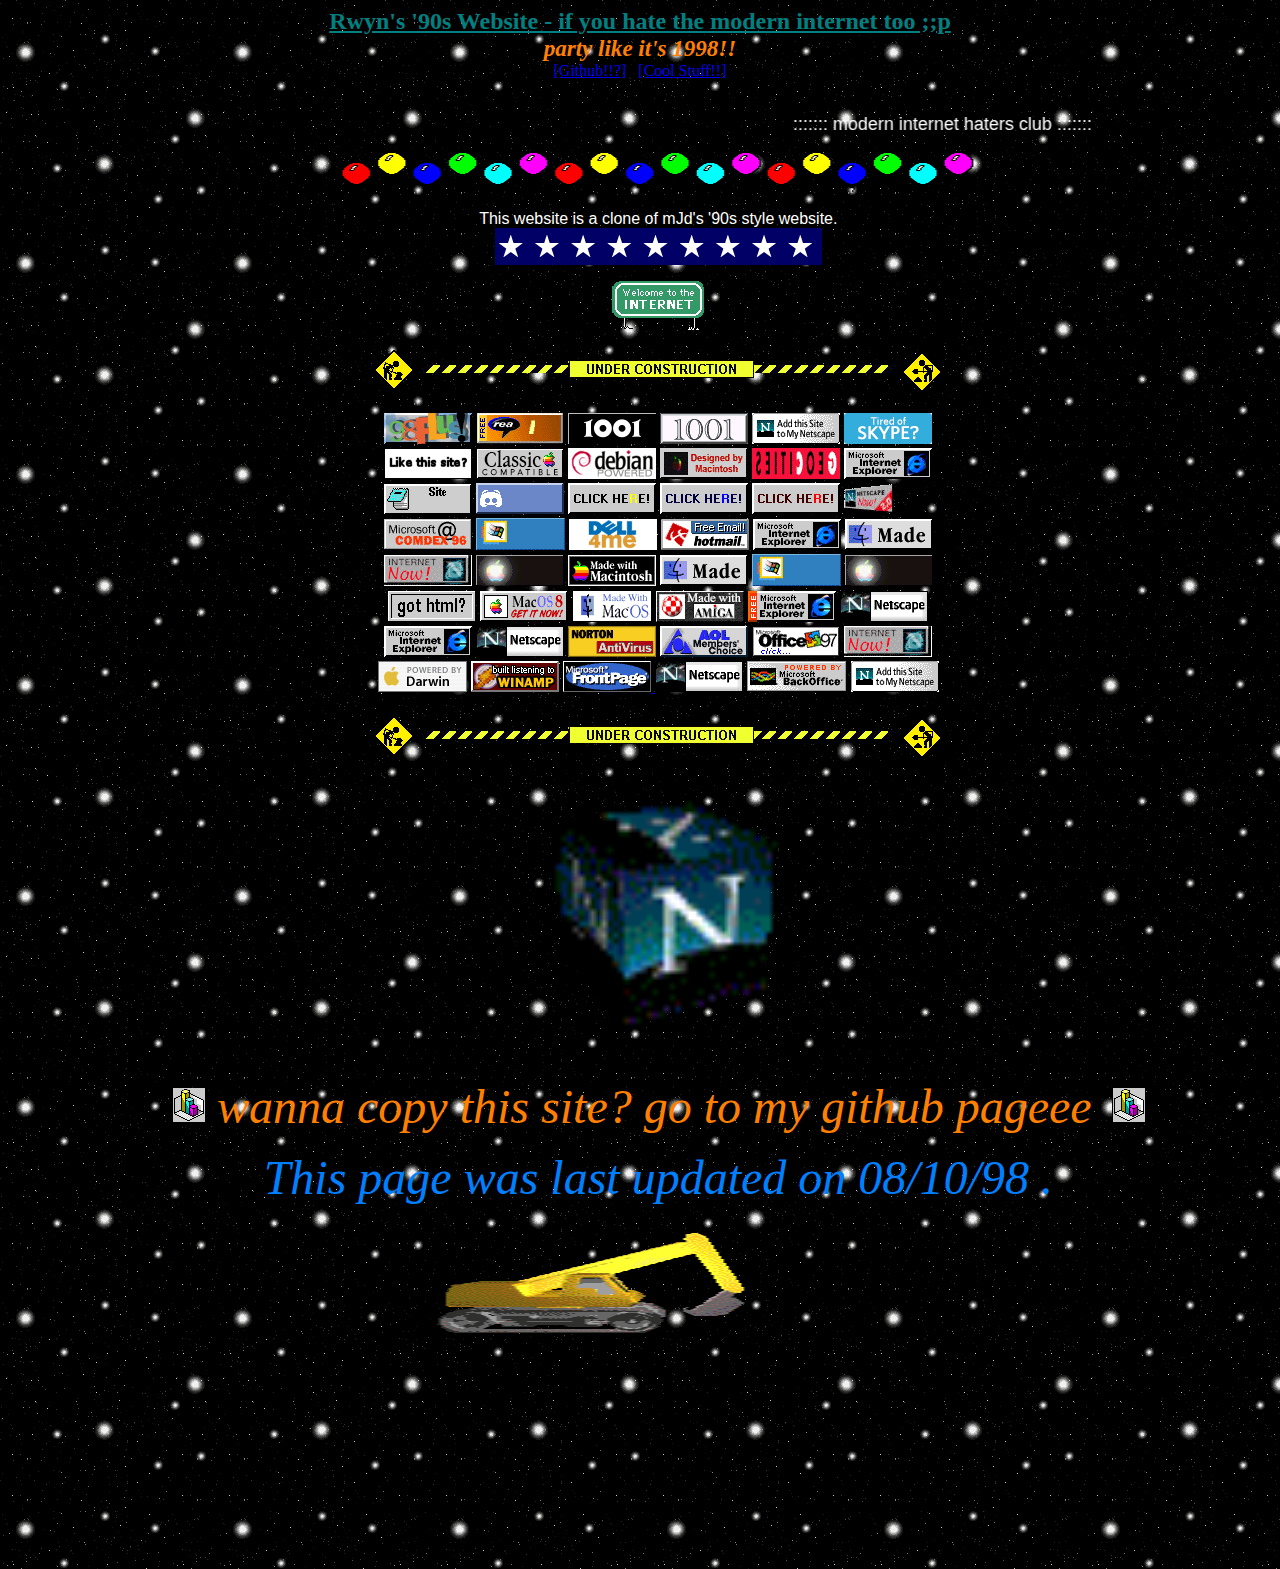
==== index.html @ 53ded0d6 "initial release of 90s web" ====
<html>
    <head>
        <meta name="GENERATOR" content="Microsoft FrontPage 3.0">
        <title>rwyn's '90s web experience;;</title>
        <meta name="Microsoft Border" content="tl, default">
    </head>
    <body background="images/background1.gif">
        <!--msnavigation-->
        <table border="0" cellpadding="0" cellspacing="0" width="100%">
            <tr>
                <td>
                    <p align="center">
                        <strong>
                            <font face="Comic Sans MS" color="#008080" size="5">
                                <u>
                                Rwyn's '90s Website - if you hate the modern internet too ;;p</u>
                            </font>
                            <br>
                            <big>
                                <big>
                                    <font color="#FF8000">
                                        <em>party like it's 1998!!</em>
                                    </font>
                                </big>
                            </big>
                        </strong>
                        <br>
                        <font color="#FFFFFF">
                            <a href="github.html">[Github!!?]</a>
                            &nbsp;&nbsp;<a href="coolstuff.html">[Cool Stuff!!]</a>
                        </font>
                    </p>
                    <p align="center">&nbsp;</p>
                </td>
            </tr>
            <!--msnavigation-->
        </table>
        <!--msnavigation-->
        <table border="0" cellpadding="0" cellspacing="0" width="100%">
            <tr>
                <td valign="top" width="1%">
                    <p>
                        <font color="#FF0000"></font>
                    </p>
                </td>
                <td valign="top" width="24"></td>
                <!--msnavigation-->
                <td valign="top">
                    <p align="left">
                        <font size="4" face="Arial" color="#FFFFFF">
                            <marquee style="border-left: 10 dotted rgb(0,0,255); border-right: 10 dashed rgb(0,0,255); border-top: 10 solid rgb(0,0,255); border-bottom: 10 double rgb(0,0,255)" behavior="alternate" scrollamount="20" scrolldelay="30" border="0">::::::: modern internet haters club :::::::</marquee>
                        </font>
                    </p>
                    <center>
                        <img src="images/bounceballoons.gif" width="636" height="43" alt="bounceballoons.gif (3750 bytes)">
                    </center>
                    <p align="center">
                        <font face="Arial" color="#FFFFFF">
                            This website is a clone of mJd's '90s style website.<br>
                        </font>
                        <img src="images/blustars.gif" alt="blustars.gif (12630 bytes)" WIDTH="327" HEIGHT="37">
                    </p>
                    <p align="center">
                        <img src="images/37.gif" alt="37.gif (984 bytes)" WIDTH="92" HEIGHT="49">
                    </p>
                    <p align="center">
                        <img src="images/barraconstruction.gif" alt="barraconstruction.gif (5595 bytes)" WIDTH="574" HEIGHT="51">
                    </p>
                    <p align="center">
                        <img src="images/98plusani.gif" alt="98plusani.gif (8405 bytes)" WIDTH="88" HEIGHT="31">
                        <img src="images/0.gif" alt="0.gif (7891 bytes)" WIDTH="88" HEIGHT="31">
                        <img src="images/1001ffbutton.gif" alt="1001ffbutton.gif (4151 bytes)" WIDTH="88" HEIGHT="31">
                        <img src="images/1001freenewfontsbutton.gif" alt="1001freenewfontsbutton.gif (3772 bytes)" WIDTH="88" HEIGHT="31">
                        <img src="images/addchannel.gif" alt="addchannel.gif (1768 bytes)" WIDTH="88" HEIGHT="31">
                        <img src="images/discord.gif" alt="discord.gif (10038 bytes)" WIDTH="88" HEIGHT="31">
                        <br>
                        <img src="images/button-7.gif" alt="button-7.gif (1854 bytes)" WIDTH="88" HEIGHT="31">
                        <img src="images/classic_compatible.gif" alt="classic_compatible.gif (1055 bytes)" WIDTH="88" HEIGHT="31">
                        <img src="images/debian-powered.gif" alt="debian-powered.gif (2596 bytes)" WIDTH="88" HEIGHT="31">
                        <img src="images/DesignedByMacintosh.gif" alt="DesignedByMacintosh.gif (19960 bytes)" WIDTH="88" HEIGHT="31">
                        <img src="images/geocities_mirr.gif" alt="geocities_mirr.gif (1477 bytes)" WIDTH="88" HEIGHT="31">
                        <img src="images/ie_anim.gif" alt="ie_anim.gif (5432 bytes)" WIDTH="88" HEIGHT="31">
                        <br>
                        <img src="images/notepad2.gif" alt="notepad2.gif (1154 bytes)" WIDTH="88" HEIGHT="30">
                        <img src="images/discord2.gif" alt="discord2.gif (1210 bytes)" WIDTH="88" HEIGHT="31">
                        <img src="images/click_here.gif" alt="click_here.gif (4079 bytes)" WIDTH="88" HEIGHT="31">
                        <img src="images/clickhere_blue.gif" alt="clickhere_blue.gif (2783 bytes)" WIDTH="88" HEIGHT="31">
                        <img src="images/clickhere_red.gif" alt="clickhere_red.gif (2783 bytes)" WIDTH="88" HEIGHT="31">
                        <img src="images/netscape2.gif" alt="netscape2.gif (9401 bytes)" WIDTH="88" HEIGHT="31">
                        <br>
                        <img src="images/comdex4.gif" alt="comdex4.gif (840 bytes)" WIDTH="88" HEIGHT="31">
                        <img src="images/getwmp7.gif" alt="getwmp7.gif (13943 bytes)" WIDTH="89" HEIGHT="32">
                        <img src="images/dell_88x31.gif" alt="dell_88x31.gif (1928 bytes)" WIDTH="88" HEIGHT="31">
                        <img src="images/hotmail3.gif" alt="hotmail3.gif (1587 bytes)" WIDTH="88" HEIGHT="31">
                        <img src="images/ie_anim.gif" alt="ie_anim.gif (5432 bytes)" WIDTH="88" HEIGHT="31">
                        <img src="images/macos_mov.gif" alt="macos_mov.gif (6956 bytes)" WIDTH="88" HEIGHT="31">
                        <br>
                        <img src="images/internet_now.gif" alt="internet_now.gif (8881 bytes)" WIDTH="88" HEIGHT="31">
                        <img src="images/macintoshwks.gif" alt="macintoshwks.gif (7350 bytes)" WIDTH="88" HEIGHT="31">
                        <img src="images/macmade-blkwtbrdrspin.gif" alt="macmade-blkwtbrdrspin.gif (11372 bytes)" WIDTH="88" HEIGHT="31">
                        <img src="images/macos_mov.gif" alt="macos_mov.gif (6956 bytes)" WIDTH="88" HEIGHT="31">
                        <img src="images/getwmp7.gif" alt="getwmp7.gif (13943 bytes)" WIDTH="89" HEIGHT="32">
                        <img src="images/macintoshwks.gif" alt="macintoshwks.gif (7350 bytes)" WIDTH="88" HEIGHT="31">
                        <br>
                        <img src="images/got_html.gif" alt="got_html.gif (1142 bytes)" WIDTH="88" HEIGHT="31">
                        <img src="images/macos8.gif" alt="macos8.gif (2156 bytes)" WIDTH="88" HEIGHT="31">
                        <img src="images/macosmade.gif" alt="macosmade.gif (7545 bytes)" WIDTH="80" HEIGHT="32">
                        <img src="images/madewithamiga2.gif" alt="madewithamiga2.gif (3740 bytes)" WIDTH="88" HEIGHT="31">
                        <img src="images/microsoft3.gif" alt="microsoft3.gif (14942 bytes)" WIDTH="88" HEIGHT="31">
                        <img src="images/netscape.gif" alt="netscape.gif (40190 bytes)" WIDTH="88" HEIGHT="31">
                        <br>
                        <img src="images/microsoftlogo.gif" alt="microsoftlogo.gif (14871 bytes)" WIDTH="88" HEIGHT="31">
                        <img src="images/netscape.gif" alt="netscape.gif (40190 bytes)" WIDTH="88" HEIGHT="31">
                        <img src="images/norton.gif" alt="norton.gif (8192 bytes)" WIDTH="88" HEIGHT="31">
                        <img src="images/members-choice.gif" alt="members-choice.gif (921 bytes)" WIDTH="88" HEIGHT="31">
                        <img src="images/office97.gif" alt="office97.gif (6077 bytes)" WIDTH="88" HEIGHT="31">
                        <img src="images/internet_now.gif" alt="internet_now.gif (8881 bytes)" WIDTH="88" HEIGHT="31">
                        <br>
                        <img src="images/darwin.gif" alt="darwin.gif (970 bytes)" WIDTH="89" HEIGHT="31">
                        <img src="images/winamp5.gif" alt="winamp5.gif (8577 bytes)" WIDTH="88" HEIGHT="31">
                        <a href="http://www.microsoft.com/frontpage/">
                            <img src="images/frontpag.gif" border="0" WIDTH="88" HEIGHT="31">
                        </a>
                        <img src="images/netscape.gif" alt="netscape.gif (40190 bytes)" WIDTH="88" HEIGHT="31">
                        <img src="images/microsoft.gif" alt="microsoft.gif (14687 bytes)" WIDTH="100" HEIGHT="31">
                        <img src="images/addchannel.gif" alt="addchannel.gif (1768 bytes)" WIDTH="88" HEIGHT="31">
                    </p>
                    <p align="center">
                        <img src="images/barraconstruction.gif" alt="barraconstruction.gif (5595 bytes)" WIDTH="574" HEIGHT="51">
                    </p>
                    <center>
                        <img src="images/netscapecube.gif" width="284" height="284" alt="netscapecube.gif (15718 bytes)">
                    </center>
                    <p align="center">
                        <img src="images/2.gif" alt="2.gif (748 bytes)" WIDTH="33" HEIGHT="35">
                        <font color="#FFFFFF">
                            &nbsp; <big>
                                    <font color="#FF8000" size="10">
                                        <em>wanna copy this site? go to my github pageee</em>
                                    </font>
                                </big>
                            &nbsp;
                        </font>
                        <img src="images/2.gif" alt="2.gif (748 bytes)" WIDTH="33" HEIGHT="35">
                    </p>
                    <p align="center">
                        <big>
                            <em>
                            <font face="Comic Sans MS" color="#008080" size="7">
                                <font color="#0080FF">This page was last updated on 
                                <!--webbot bot="Timestamp" s-type="EDITED" s-format="%m/%d/%y" startspan -->
                                08/10/98
                                <!--webbot bot="Timestamp" endspan i-checksum="12798" -->
                                .</font>
                            </em>
                        </big>
                    </p>
                    <center>
                        <img src="images/12.gif" width="500" height="124" alt="12.gif (39774 bytes)">
                    </center>
                    <p align="center">&nbsp;</p>
                    <p align="center">
                        <big>
                            <em>
                                <font color="#0080FF">&nbsp;</font>
                            </em>
                        </big>
                        <!--msnavigation-->
                </td>
            </tr>
            <!--msnavigation-->
        </table>
    </body>
</html>
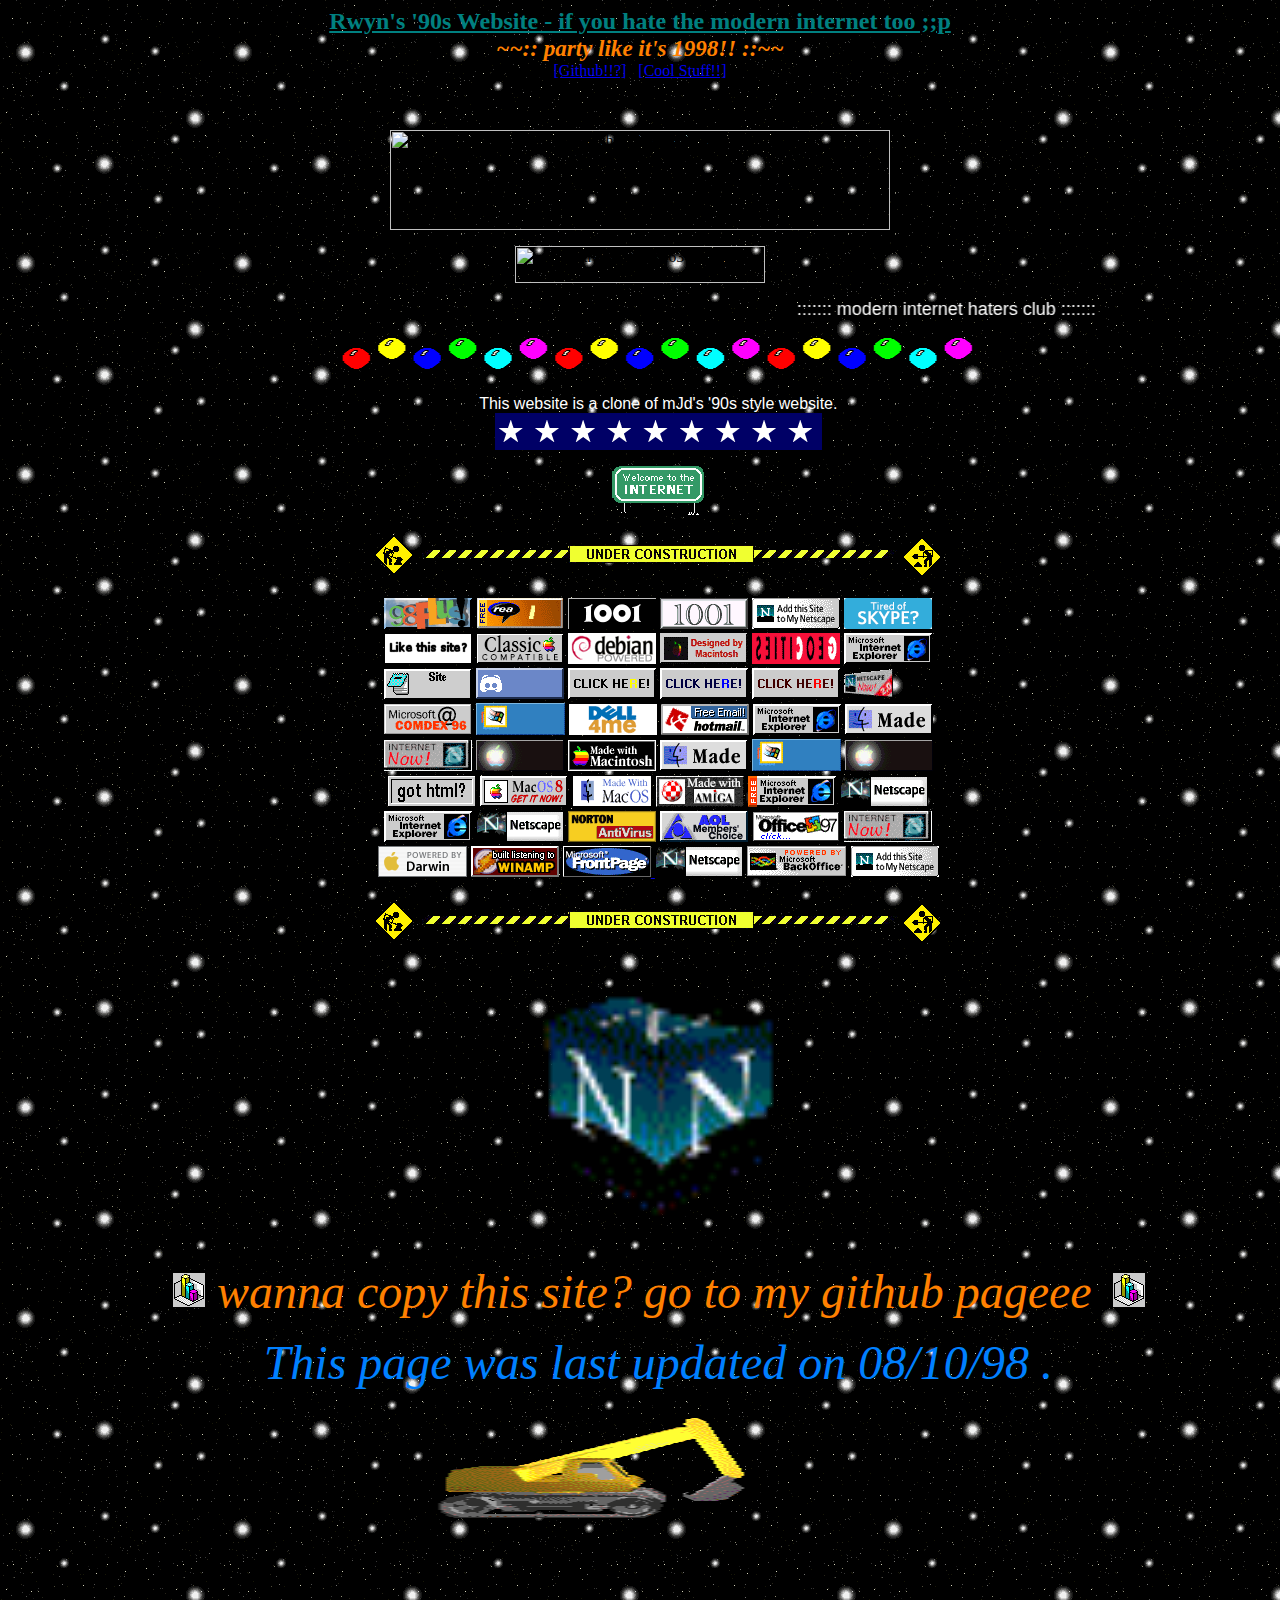
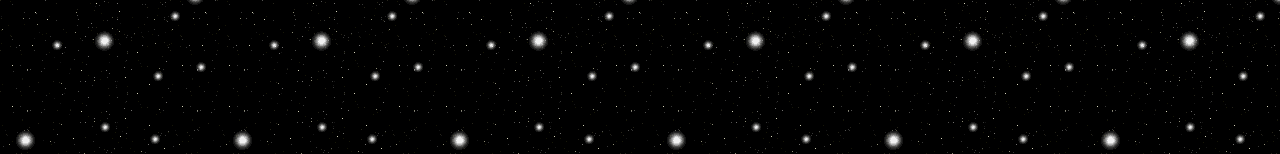
==== commit e07eaa94: "IRC chat added" ====
--- a/index.html
+++ b/index.html
@@ -19,7 +19,7 @@
                             <big>
                                 <big>
                                     <font color="#FF8000">
-                                        <em>party like it's 1998!!</em>
+                                        <em>~~:: party like it's 1998!! ::~~</em>
                                     </font>
                                 </big>
                             </big>
@@ -45,6 +45,16 @@
                 </td>
                 <td valign="top" width="24"></td>
                 <!--msnavigation-->
+                                    <p align="center">
+                        <img src="images/wannachat.gif" alt="wannachat.gif (12630 bytes)" WIDTH="500" HEIGHT="100">
+                    </p>
+                    <p align="center">
+                    
+                    <p align="center">
+                        <img src="images/chatroom.gif" alt="chatroom.gif (12630 bytes)" WIDTH="250" HEIGHT="37">
+                    </p>
+                    <p align="center">
+                
                 <td valign="top">
                     <p align="left">
                         <font size="4" face="Arial" color="#FFFFFF">
